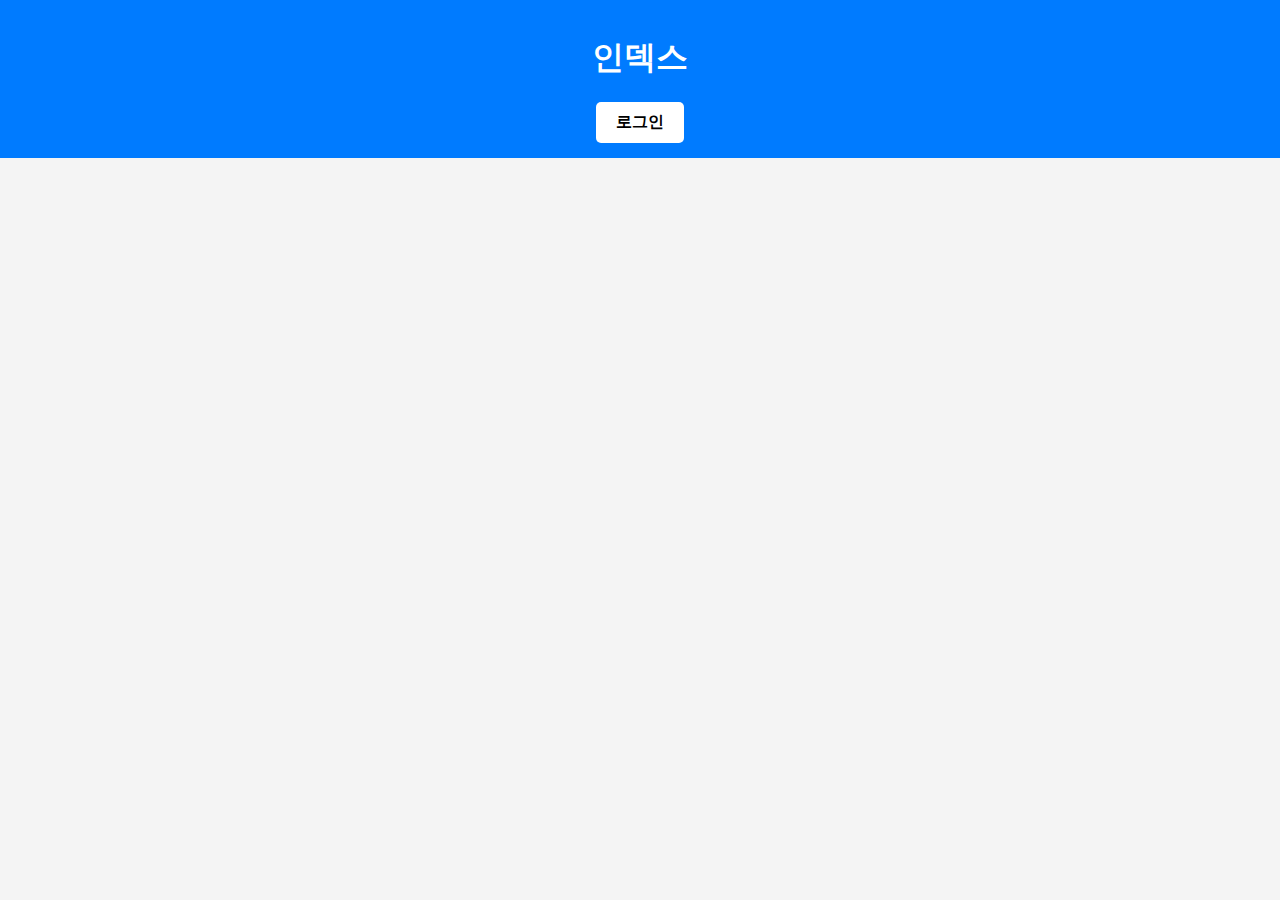
==== index.html @ 832734a4 "first commit" ====
<!DOCTYPE html>
<html lang="ko">
<head>
    <meta charset="UTF-8">
    <meta name="viewport" content="width=device-width, initial-scale=1.0">
    <title>인덱스</title>
    <link rel="stylesheet" href="styles.css">
</head>
<body>
    <header>
        <h1>인덱스</h1>
        <nav>
            <ul>
                <li><a href="/login.html" class="login-button">로그인</a></li>
            </ul>
        </nav>
    </header>
</body>
</html>
---- styles.css ----
body {
    font-family: Arial, sans-serif;
    background-color: #f4f4f4;
    margin: 0;
    padding: 0;
    text-align: center;
}

header {
    background-color: #007BFF;
    padding: 15px;
    color: white;
    text-align: center;
}

header nav ul {
    list-style: none;
    padding: 0;
    margin: 0;
    display: flex;
    justify-content: center;
}

header nav ul li {
    margin: 0 15px;
}

header nav ul li a {
    color: white;
    text-decoration: none;
    font-size: 18px;
}

.login-button {
    display: inline-block;
    padding: 10px 20px;
    background: #ffffff;
    color: rgb(0, 0, 0);
    border: none;
    border-radius: 5px;
    text-decoration: none;
    font-size: 16px;
    font-weight: bold;
    cursor: pointer;
    transition: background 0.3s;
}

.login-button:hover {
    background: #a5a5a5;
}

.login-container {
    background: white;
    width: 90%;
    max-width: 400px;
    padding: 20px;
    margin: 10vh auto;
    box-shadow: 0 0 10px rgba(0, 0, 0, 0.1);
    border-radius: 5px;
}

.login-container h2 {
    margin-bottom: 20px;
}

.login-container input {
    width: calc(100% - 20px);
    padding: 10px;
    margin: 10px 0;
    border: 1px solid #ccc;
    border-radius: 5px;
}

.login-container button {
    width: 100%;
    padding: 10px;
    background: #007BFF;
    color: white;
    border: none;
    border-radius: 5px;
    cursor: pointer;
    font-size: 16px;
}

.login-container button:hover {
    background: #0056b3;
}

/* 반응형 스타일 */
@media screen and (max-width: 768px) {
    header nav ul {
        flex-direction: column;
    }

    header nav ul li {
        margin: 10px 0;
    }

    /* 로그인 페이지 간격 조정 */
    .login-container {
        width: 95%;
        margin-top: 5vh;
    }
}

@media screen and (max-width: 480px) {
    header nav ul li a {
        font-size: 16px;
    }

    .login-container {
        padding: 15px;
    }

    .login-container button {
        font-size: 14px;
    }
}
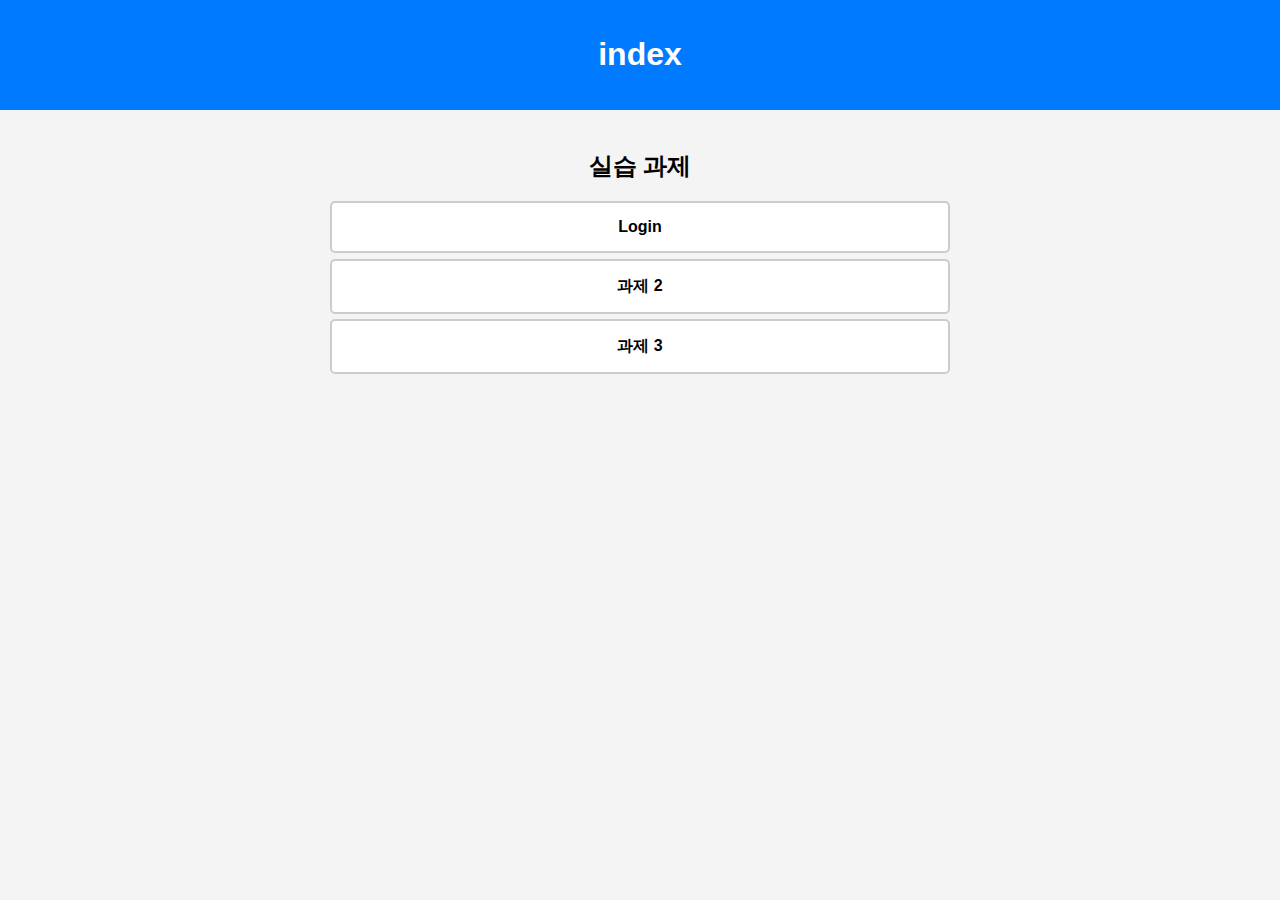
==== commit 84531e3b: "feat: 로그인 기능 강화" ====
--- a/index.html
+++ b/index.html
@@ -3,17 +3,20 @@
 <head>
     <meta charset="UTF-8">
     <meta name="viewport" content="width=device-width, initial-scale=1.0">
-    <title>인덱스</title>
+    <title>security</title>
     <link rel="stylesheet" href="styles.css">
 </head>
 <body>
     <header>
-        <h1>인덱스</h1>
-        <nav>
-            <ul>
-                <li><a href="/login.html" class="login-button">로그인</a></li>
-            </ul>
-        </nav>
+        <h1>index</h1>
     </header>
+    <main>
+        <h2>실습 과제</h2>
+        <ul>
+            <li><a href="/login.html" class="index-button">Login</a></li>
+            <li><a href="#" class="index-button">과제 2</a></li>
+            <li><a href="#" class="index-button">과제 3</a></li>
+        </ul>
+    </main>
 </body>
 </html>--- a/styles.css
+++ b/styles.css
@@ -31,22 +31,50 @@
     font-size: 18px;
 }
 
-.login-button {
-    display: inline-block;
-    padding: 10px 20px;
+.index-button {
+    display: block;
+    width: 100%;
+    padding: 15px;
     background: #ffffff;
     color: rgb(0, 0, 0);
-    border: none;
+    border: 2px solid #ccc;
     border-radius: 5px;
-    text-decoration: none;
+    text-align: center;
     font-size: 16px;
     font-weight: bold;
     cursor: pointer;
-    transition: background 0.3s;
+    transition: background 0.3s, transform 0.1s;
 }
 
-.login-button:hover {
+.index-button:hover {
     background: #a5a5a5;
+    transform: scale(1.03);
+}
+
+main {
+    padding: 20px;
+}
+
+main ul {
+    list-style: none;
+    padding: 0;
+}
+
+main ul li {
+    background: white;
+    margin: 10px auto;
+    padding: 0;
+    width: 50%;
+    border-radius: 5px;
+    display: flex;
+    justify-content: center;
+    align-items: center;
+    height: 50px;
+}
+
+main ul li a {
+    text-decoration: none;
+    color: #333;
 }
 
 .login-container {
@@ -84,35 +112,4 @@
 
 .login-container button:hover {
     background: #0056b3;
-}
-
-/* 반응형 스타일 */
-@media screen and (max-width: 768px) {
-    header nav ul {
-        flex-direction: column;
-    }
-
-    header nav ul li {
-        margin: 10px 0;
-    }
-
-    /* 로그인 페이지 간격 조정 */
-    .login-container {
-        width: 95%;
-        margin-top: 5vh;
-    }
-}
-
-@media screen and (max-width: 480px) {
-    header nav ul li a {
-        font-size: 16px;
-    }
-
-    .login-container {
-        padding: 15px;
-    }
-
-    .login-container button {
-        font-size: 14px;
-    }
 }